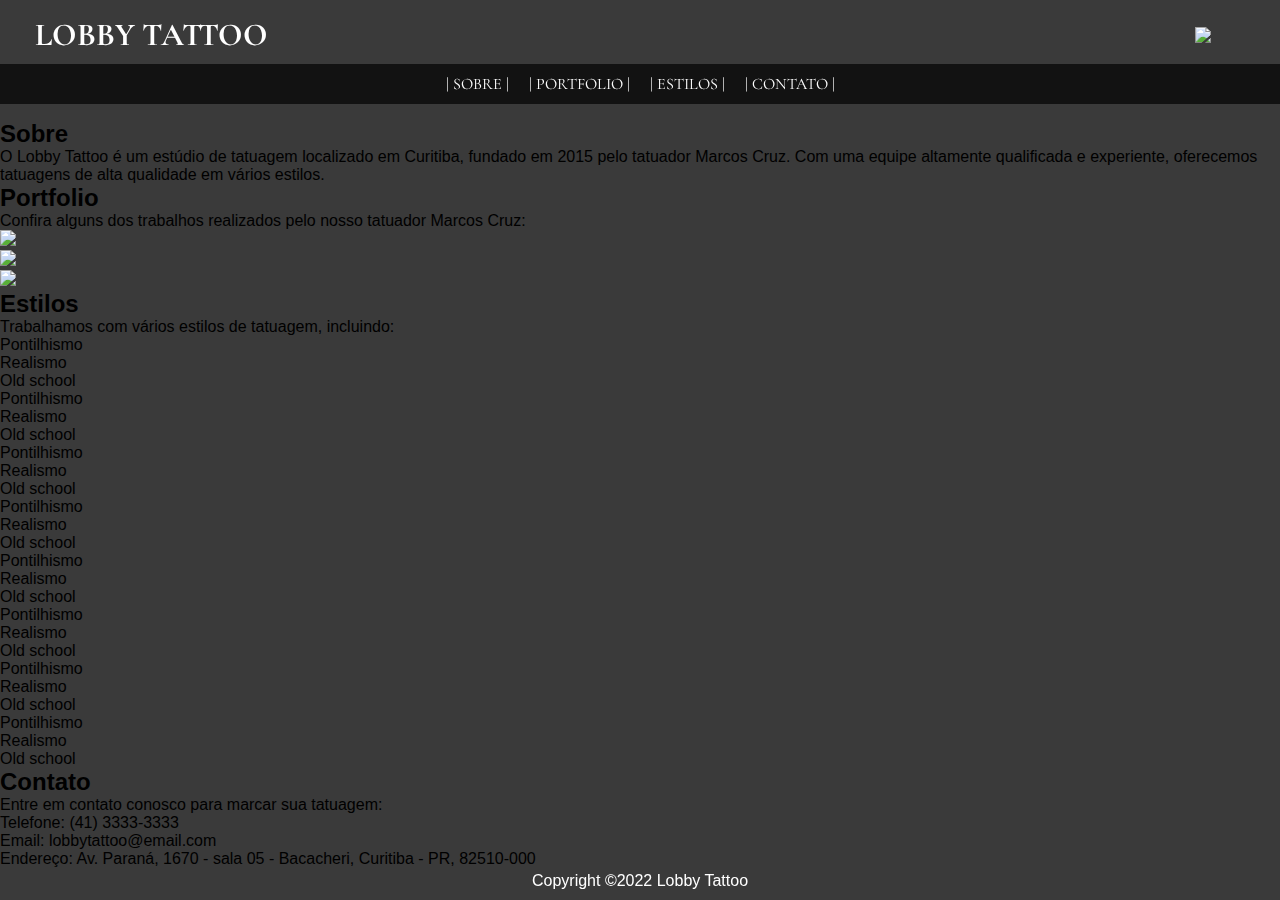
==== index.html @ 9dd7e42a "Alterações na estrutura e imports" ====
<!DOCTYPE html>
<html>
  <head>
    <title>Lobby Tattoo</title>
    <link rel="stylesheet" type="text/css" href="styles.css" />
    <link rel="preconnect" href="https://fonts.googleapis.com" />
    <link rel="preconnect" href="https://fonts.gstatic.com" crossorigin />
    <link
      href="https://fonts.googleapis.com/css2?family=Cormorant+Garamond:ital,wght@0,300;0,500;0,600;0,700;1,300;1,500&display=swap"
      rel="stylesheet"
    />
  </head>
  <body>
    <header>
      <div class="nome__logo">
        <h1 class="nome_site">LOBBY TATTOO</h1>
        <img class="logo" src="../LobbyTattoo_website/img/logo.png" />
      </div>

      <nav>
        <ul>
          <li><a href="#sobre">| SOBRE |</a></li>
          <li><a href="#portfolio">| PORTFOLIO |</a></li>
          <li><a href="#estilos">| ESTILOS |</a></li>
          <li><a href="#contato">| CONTATO |</a></li>
        </ul>
      </nav>
    </header>

    <main>
      <section id="sobre">
        <h2>Sobre</h2>
        <p>
          O Lobby Tattoo é um estúdio de tatuagem localizado em Curitiba,
          fundado em 2015 pelo tatuador Marcos Cruz. Com uma equipe altamente
          qualificada e experiente, oferecemos tatuagens de alta qualidade em
          vários estilos.
        </p>
      </section>
      <section id="portfolio">
        <h2>Portfolio</h2>
        <p>
          Confira alguns dos trabalhos realizados pelo nosso tatuador Marcos
          Cruz:
        </p>
        <ul>
          <li>
            <img class="logo" src="../LobbyTattoo_website/img/logo.png" />
          </li>
          <li>
            <img class="logo" src="../LobbyTattoo_website/img/logo.png" />
          </li>
          <li>
            <img class="logo" src="../LobbyTattoo_website/img/logo.png" />
          </li>
        </ul>
      </section>
      <section id="estilos">
        <h2>Estilos</h2>
        <p>Trabalhamos com vários estilos de tatuagem, incluindo:</p>
        <ul>
          <li>Pontilhismo</li>
          <li>Realismo</li>
          <li>Old school</li>
          <li>Pontilhismo</li>
          <li>Realismo</li>
          <li>Old school</li>
          <li>Pontilhismo</li>
          <li>Realismo</li>
          <li>Old school</li>
          <li>Pontilhismo</li>
          <li>Realismo</li>
          <li>Old school</li>
          <li>Pontilhismo</li>
          <li>Realismo</li>
          <li>Old school</li>
          <li>Pontilhismo</li>
          <li>Realismo</li>
          <li>Old school</li>
          <li>Pontilhismo</li>
          <li>Realismo</li>
          <li>Old school</li>
          <li>Pontilhismo</li>
          <li>Realismo</li>
          <li>Old school</li>
        </ul>
      </section>
      <section id="contato">
        <h2>Contato</h2>
        <p>Entre em contato conosco para marcar sua tatuagem:</p>
        <ul>
          <li>Telefone: (41) 3333-3333</li>
          <li>Email: lobbytattoo@email.com</li>
          <li>
            Endereço: Av. Paraná, 1670 - sala 05 - Bacacheri, Curitiba - PR,
            82510-000
          </li>
        </ul>
      </section>
    </main>
    <footer>
      <p>Copyright ©2022 Lobby Tattoo</p>
    </footer>
  </body>
</html>
---- styles.css ----
/* Reset CSS */
* {
  margin: 0;
  padding: 0;
  box-sizing: border-box;
}

/* Main CSS */
main {
  padding-top: 120px;
}
body {
  font-family: Arial, sans-serif;
  background-color: #3a3a3a;
}
.nome__logo {
  display: flex;
  flex-direction: row;
  justify-content: space-between;
  align-items: center;
  margin-left: 35px;
  margin-right: 35px;
}

.nome_site {
  font-family: "Cormorant Garamond", serif;
  font-weight: bold;
}

.logo {
  width: 50px;
}

/* Header CSS */
header {
  background-image: url("../LobbyTattoo_website/img/background.jpg");
  position: fixed;
  top: 0;
  left: 0;
  width: 100%;
  color: #ffffff;
  text-align: center;
  padding-top: 15px;
}
header h1 {
  margin: 0;
}

/* Navigation CSS */
nav {
  background-color: #121212;
  color: #ffffff;
  text-align: center;
  padding: 10px;
  margin-top: 10px;
  width: 100%;
}
nav ul {
  display: flex;
  justify-content: center;
  margin-right: 10px;
  margin-left: 10px;
}
nav li {
  list-style: none;
  margin: 0 10px;
}
nav a {
  color: #ffffff;
  font-family: "Cormorant Garamond", serif;
  text-decoration: none;
}

nav a:hover {
  color: #ff6600;
}

/* Footer CSS */
footer {
  position: fixed;
  left: 0;
  bottom: 0;
  width: 100%;
  background-image: url("../LobbyTattoo_website/img/background.jpg");

  color: #ffffff;
  text-align: center;
  padding: 10px;
}
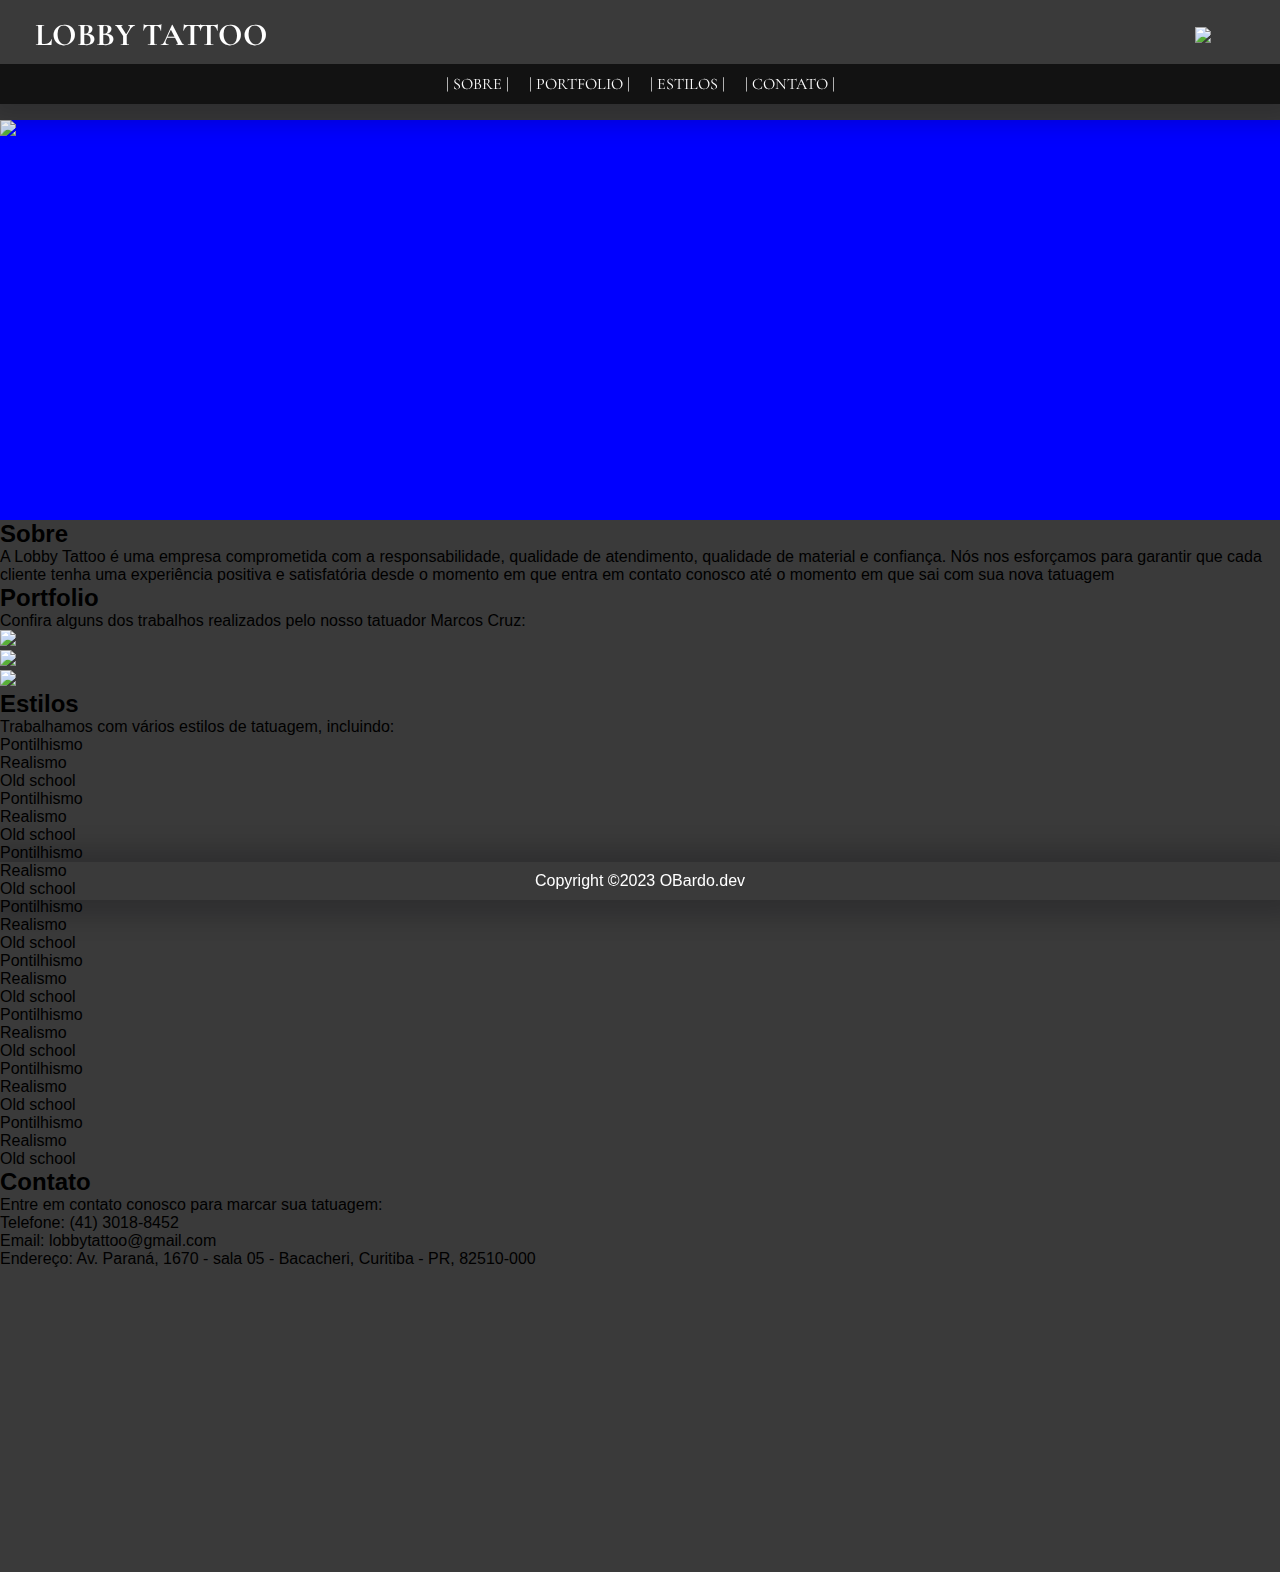
==== commit a97cf72c: "Desenvolvendo conceito" ====
--- a/index.html
+++ b/index.html
@@ -2,6 +2,11 @@
 <html>
   <head>
     <title>Lobby Tattoo</title>
+    <link
+      rel="icon"
+      type="image/x-icon"
+      href="../LobbyTattoo_website/img/logo.png"
+    />
     <link rel="stylesheet" type="text/css" href="styles.css" />
     <link rel="preconnect" href="https://fonts.googleapis.com" />
     <link rel="preconnect" href="https://fonts.gstatic.com" crossorigin />
@@ -28,15 +33,23 @@
     </header>
 
     <main>
+      <section id="banner_box">
+        <div class="banner_box">
+          <img class="banner" src="../LobbyTattoo_website/img/banner01.jpg" />
+        </div>
+      </section>
+
       <section id="sobre">
         <h2>Sobre</h2>
         <p>
-          O Lobby Tattoo é um estúdio de tatuagem localizado em Curitiba,
-          fundado em 2015 pelo tatuador Marcos Cruz. Com uma equipe altamente
-          qualificada e experiente, oferecemos tatuagens de alta qualidade em
-          vários estilos.
+          A Lobby Tattoo é uma empresa comprometida com a responsabilidade,
+          qualidade de atendimento, qualidade de material e confiança. Nós nos
+          esforçamos para garantir que cada cliente tenha uma experiência
+          positiva e satisfatória desde o momento em que entra em contato
+          conosco até o momento em que sai com sua nova tatuagem
         </p>
       </section>
+
       <section id="portfolio">
         <h2>Portfolio</h2>
         <p>
@@ -89,17 +102,28 @@
         <h2>Contato</h2>
         <p>Entre em contato conosco para marcar sua tatuagem:</p>
         <ul>
-          <li>Telefone: (41) 3333-3333</li>
-          <li>Email: lobbytattoo@email.com</li>
+          <li>Telefone: (41) 3018-8452</li>
+          <li>Email: lobbytattoo@gmail.com</li>
           <li>
             Endereço: Av. Paraná, 1670 - sala 05 - Bacacheri, Curitiba - PR,
             82510-000
           </li>
         </ul>
+        <dev class="mapa">
+          <iframe
+            src="https://www.google.com/maps/embed?pb=!1m18!1m12!1m3!1d28833.63076841892!2d-49.248007558370986!3d-25.397986300095738!2m3!1f0!2f0!3f0!3m2!1i1024!2i768!4f13.1!3m3!1m2!1s0x94dce6f2f8803429%3A0x137ef04bd0946b1e!2sLOBBY%20TATTOO!5e0!3m2!1spt-BR!2sbr!4v1673826564670!5m2!1spt-BR!2sbr"
+            width="400"
+            height="300"
+            style="border: 0"
+            allowfullscreen=""
+            loading="lazy"
+            referrerpolicy="no-referrer-when-downgrade"
+          ></iframe>
+        </dev>
       </section>
     </main>
     <footer>
-      <p>Copyright ©2022 Lobby Tattoo</p>
+      <p>Copyright ©2023 OBardo.dev</p>
     </footer>
   </body>
 </html>
--- a/styles.css
+++ b/styles.css
@@ -12,6 +12,16 @@
 body {
   font-family: Arial, sans-serif;
   background-color: #3a3a3a;
+}
+
+.banner_box {
+  width: 100%;
+  height: 400px;
+  background-color: blue;
+}
+
+.banner {
+  height: 400px;
 }
 .nome__logo {
   display: flex;
@@ -41,6 +51,8 @@
   color: #ffffff;
   text-align: center;
   padding-top: 15px;
+  box-shadow: 2px 2px 25px 15px rgba(0, 5, 10, 0.2);
+  background-size: cover;
 }
 header h1 {
   margin: 0;
@@ -86,4 +98,5 @@
   color: #ffffff;
   text-align: center;
   padding: 10px;
+  box-shadow: 2px 2px 25px 15px rgba(0, 5, 10, 0.2);
 }
